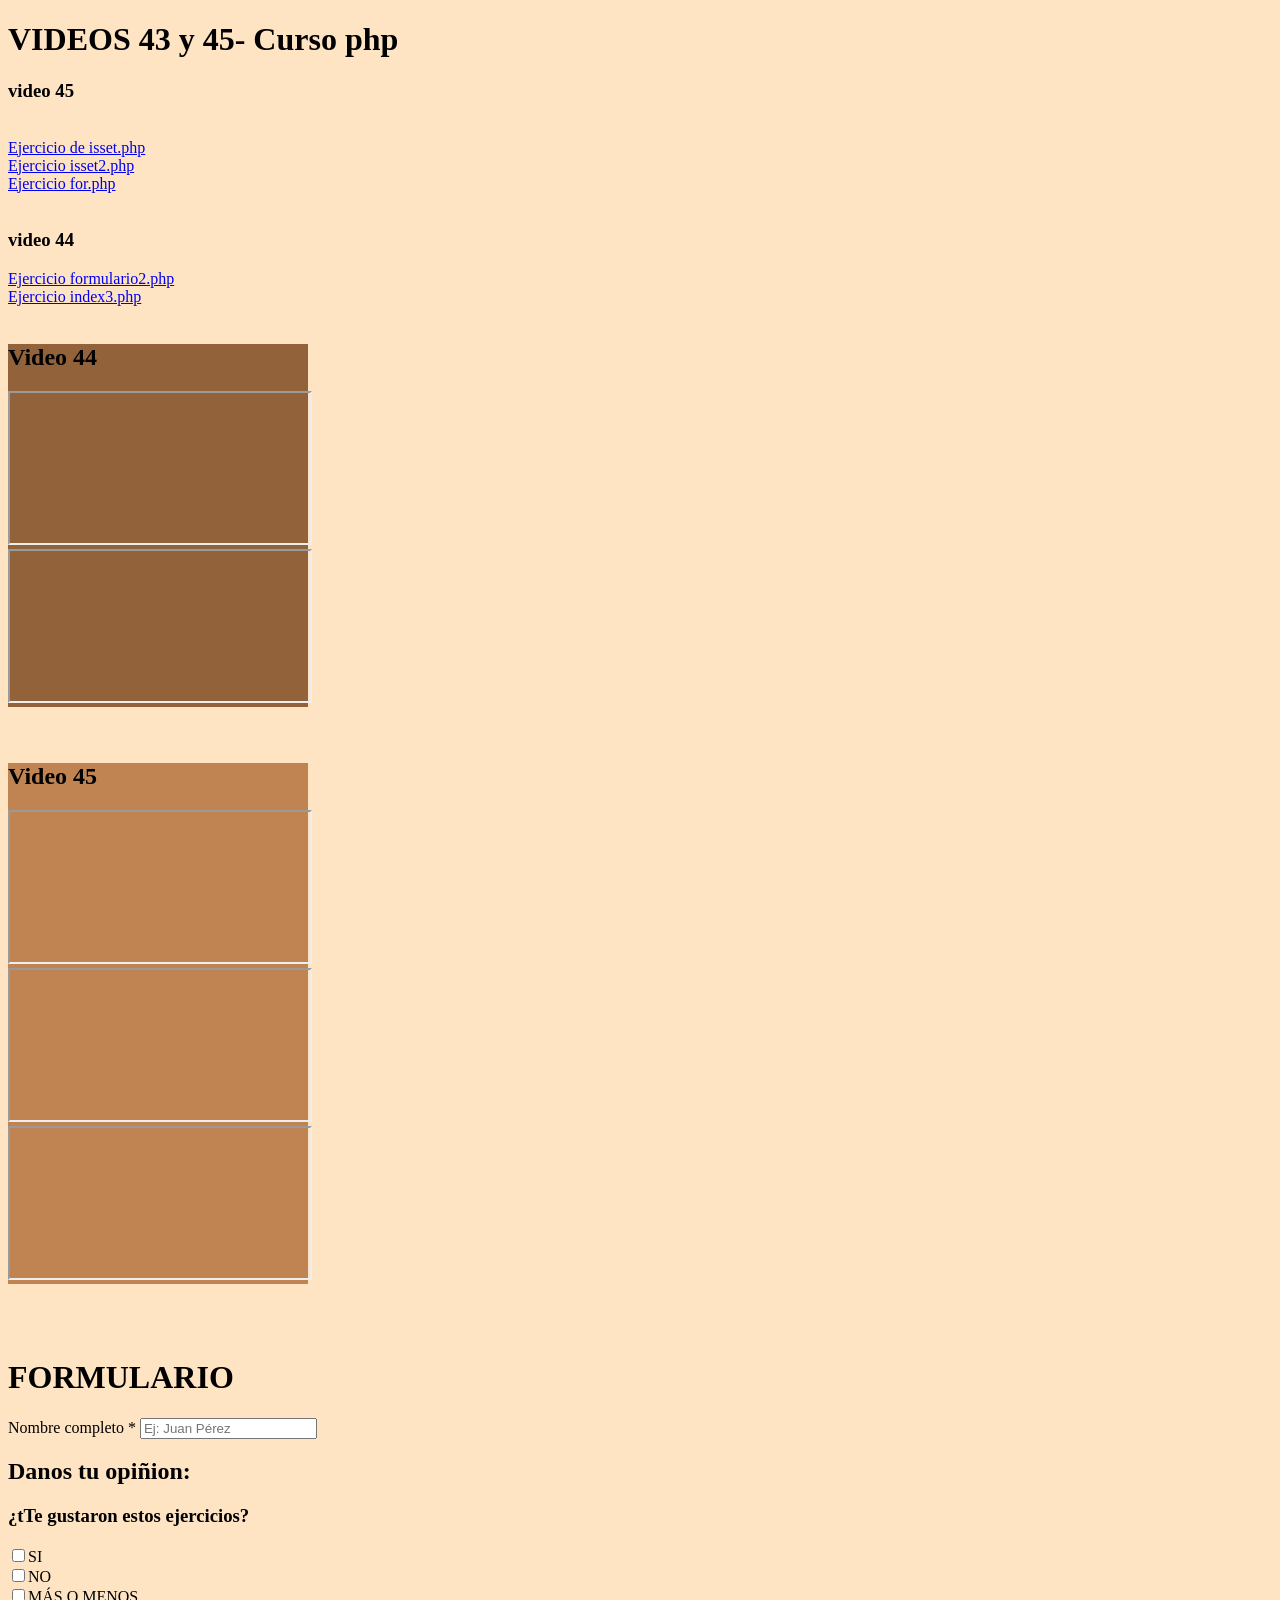
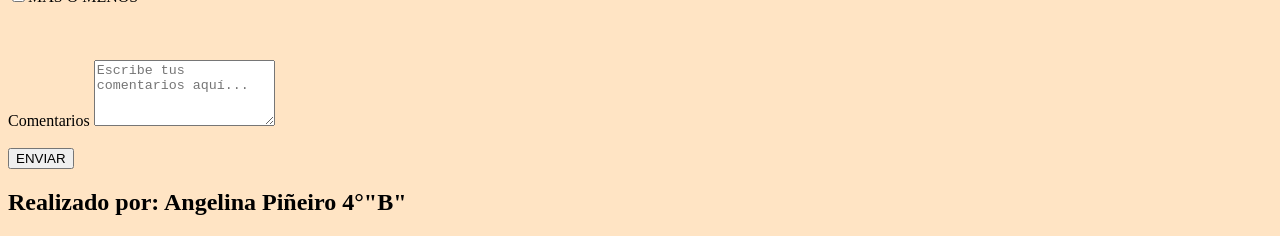
==== videos44y45/index.html @ 97207110 "Add files via upload" ====
<!DOCTYPE html>
<html lang="en">
<head>
    <meta charset="UTF-8">
    <meta name="viewport" content="width=device-width, initial-scale=1.0">
    <title>Videos 43 y 45 - Curso php </title>
    <link rel="stylesheet" href="estilos.css">
    <h1> VIDEOS 43 y 45- Curso php </h1>
      <h3>video 45</h3>
    <br>
    <a href="isset.php">Ejercicio de isset.php</a>
    <br>
    <a href="isset2.php">Ejercicio isset2.php</a>
   <br>
   <a href="for.php">Ejercicio for.php</a>
   <br>
    <br>
    <h3>video 44</h3>
    <a href="formulario2.php">Ejercicio formulario2.php</a>
   <br>
   <a href="index3.php">Ejercicio index3.php</a>
   <br>
</head>
<body>
<br>
<div id="caja1">
     <h2>Video 44</h2>
       <iframe src="formulario2.php"></iframe>
        <iframe src="index3.php"></iframe>
</div>
<br>
<br>
<div id="caja2">
    <h2>Video 45</h2>
       <iframe src="isset.php"></iframe>
       <br>
        <iframe src="isset2.php"></iframe>
         <br>
        <iframe src="for.php"></iframe>
</div>
<br>
<br>
<br>
<h1>FORMULARIO</h1>
     <form action="#" method="POST" id="registroForm">
        <div id="formulario">

                <div>
                    <label for="nombre">Nombre completo *</label>
                    <input type="text" id="nombre" name="nombre" placeholder="Ej: Juan Pérez" required>
                </div>
            <h2>Danos tu opiñion:</h2>
            <h3>¿tTe gustaron estos ejercicios?</h3>
            <label>
                <input type="checkbox" name="opiñion" value="SI">SI
            </label>
            <br>
             <label>
                <input type="checkbox" name="opiñion" value="NO">NO
            </label>
             <br>
             <label>
                <input type="checkbox" name="opiñion" value="MÁS O MENOS">MÁS O MENOS
            </label>
             <br>
        </div>
        <div>
             <br>
              <br>
               <br>
                    <label for="comentarios">Comentarios</label>
                    <textarea id="comentarios" name="comentarios" rows="4" placeholder="Escribe tus comentarios aquí..."></textarea>
                </div>
            <div id="button">
                <br>
            <button type="submit">ENVIAR</button>
            </div>
            </form>
<footer>
    <h2>Realizado por: Angelina Piñeiro 4°"B"</h2>
</footer>
    </body>
---- videos44y45/estilos.css ----
body{
    background-color: bisque;
}

#caja1 {
    background-color: rgb(146, 98, 59);
    width: 300px;
    height: auto;
}

#caja2 {
    background-color: rgb(192, 132, 83);
    width: 300px;
    height: auto;
}
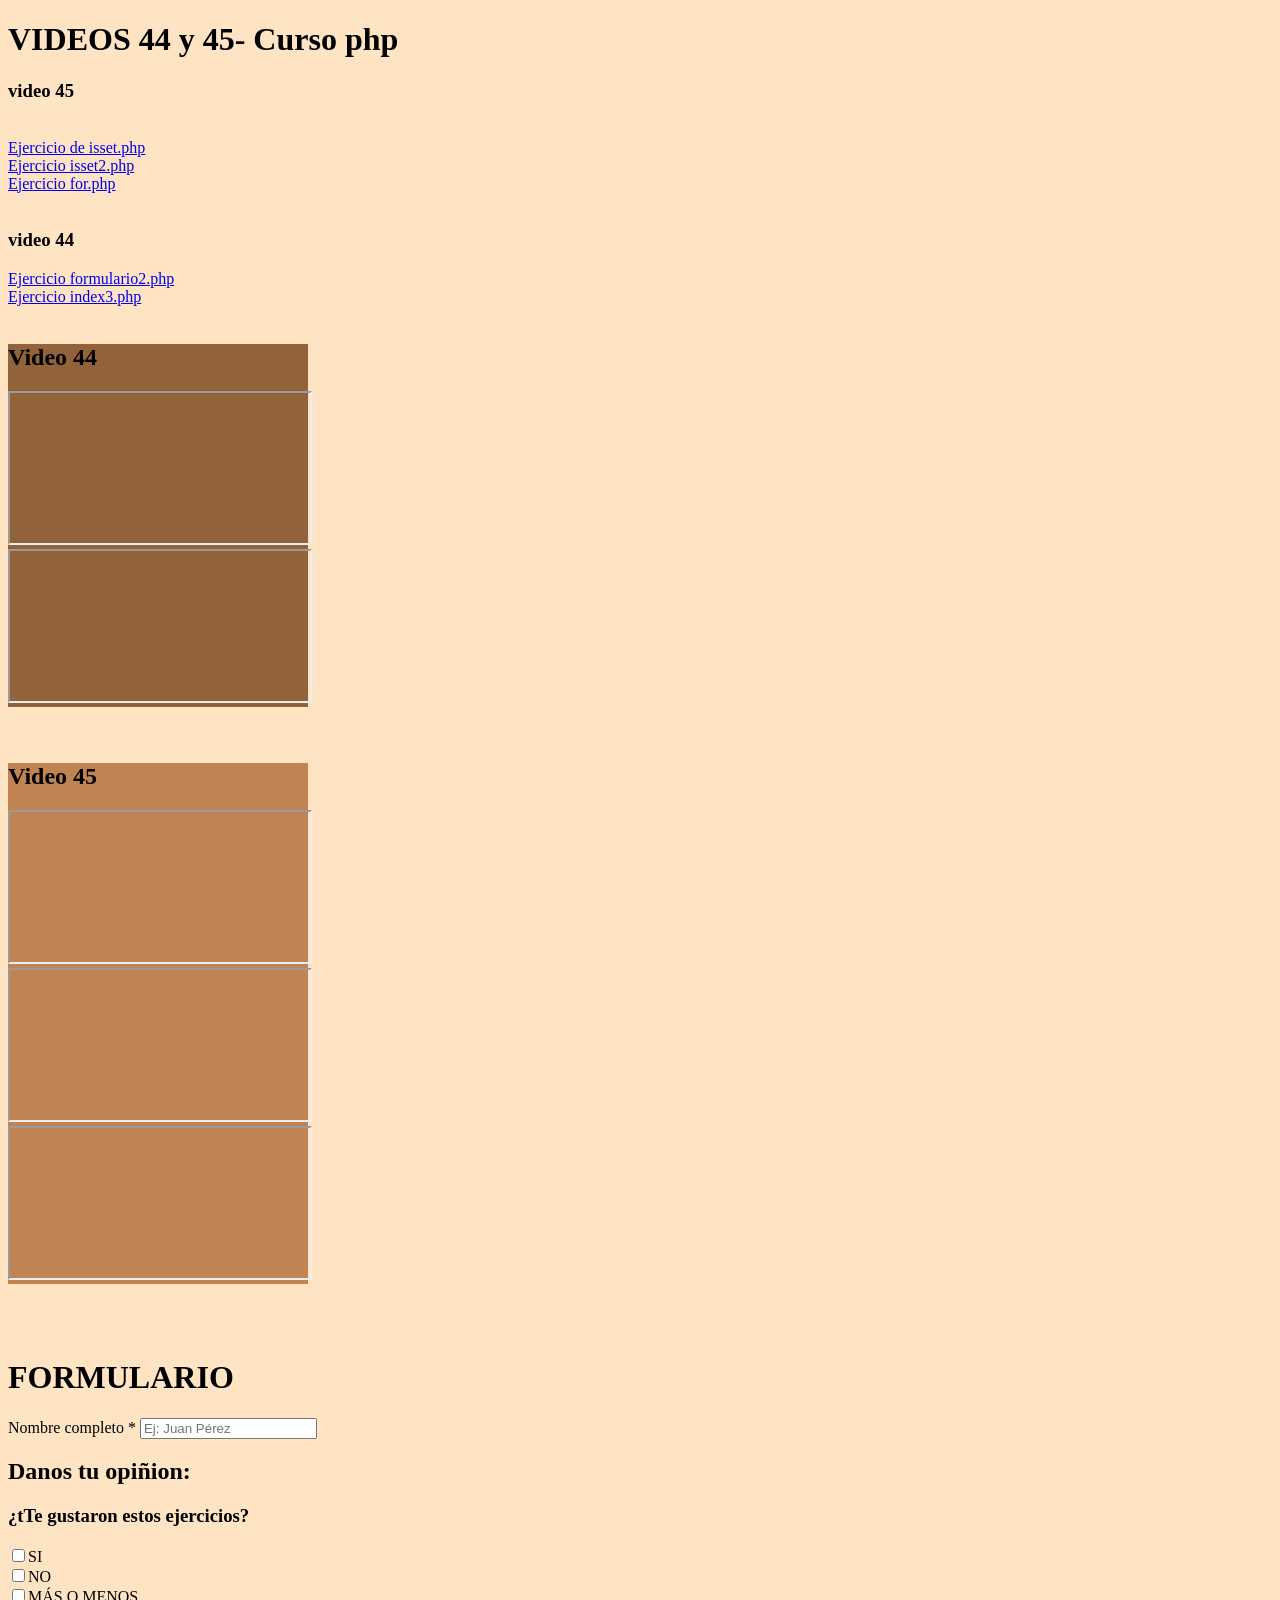
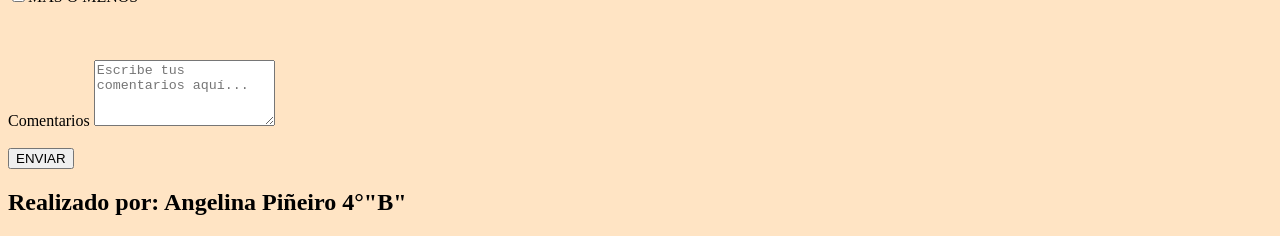
==== commit 504bacff: "Add files via upload" ====
--- a/videos44y45/index.html
+++ b/videos44y45/index.html
@@ -3,9 +3,9 @@
 <head>
     <meta charset="UTF-8">
     <meta name="viewport" content="width=device-width, initial-scale=1.0">
-    <title>Videos 43 y 45 - Curso php </title>
+    <title>Videos 44 y 45 - Curso php </title>
     <link rel="stylesheet" href="estilos.css">
-    <h1> VIDEOS 43 y 45- Curso php </h1>
+    <h1> VIDEOS 44 y 45- Curso php </h1>
       <h3>video 45</h3>
     <br>
     <a href="isset.php">Ejercicio de isset.php</a>
